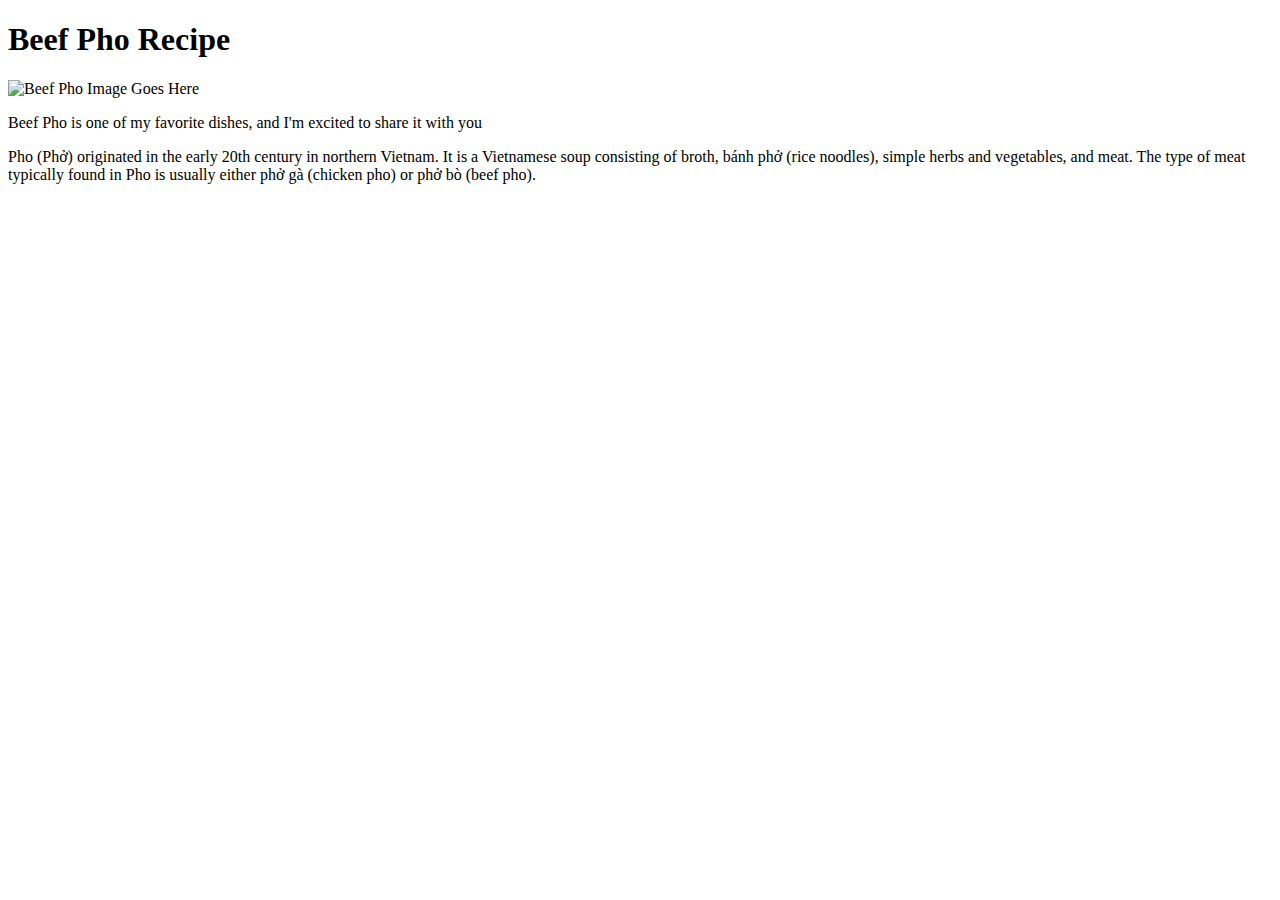
==== recipes/beefpho.html @ 3e65c29c "Add beef pho html document to recipes and link document to index" ====
<!DOCTYPE html>
<html lang="en">
  <head>
    <meta charset="UTF-8" />
    <meta http-equiv="X-UA-Compatible" content="IE=edge" />
    <meta name="viewport" content="width=device-width, initial-scale=1.0" />
    <title>Document</title>
  </head>
  <body>
    <h1>Beef Pho Recipe</h1>
    <img src="https://manfuel.files.wordpress.com/2018/11/home-is-a-kitchen-homemade-instant-pot-pho-recipe.jpg" width="75" alt="Beef Pho Image Goes Here">
    <p>
      Beef Pho is one of my favorite dishes, and I'm excited to share it with
      you
    </p>
    <p>Pho (Phở) originated in the early 20th century in northern Vietnam. It is a Vietnamese soup consisting of broth, bánh phở (rice noodles), simple herbs and vegetables, and meat. The type of meat typically found in Pho is usually either phở gà (chicken pho) or phở bò (beef pho).</p>

</body>
</html>
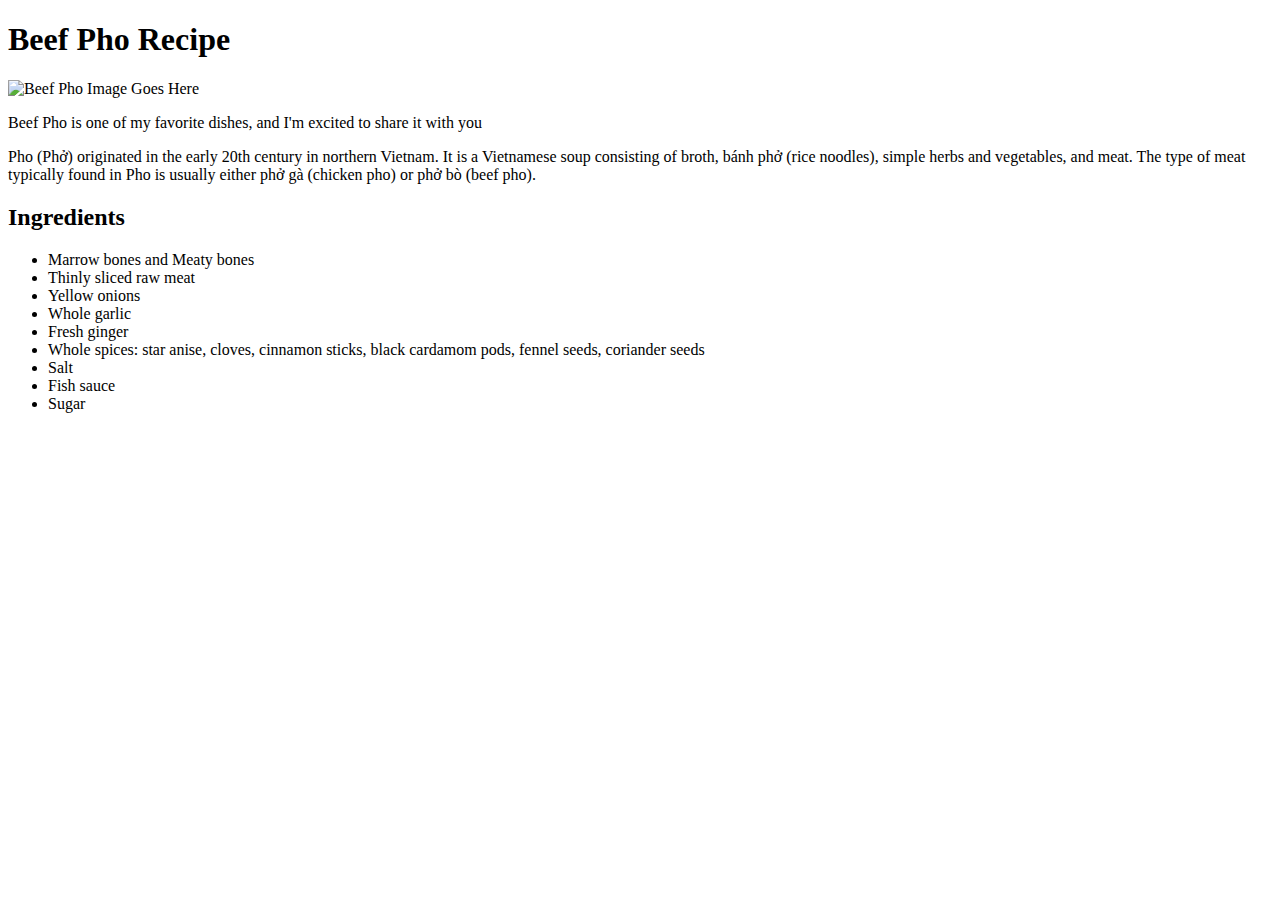
==== commit 017dca43: "add beef pho ingredients" ====
--- a/recipes/beefpho.html
+++ b/recipes/beefpho.html
@@ -14,6 +14,17 @@
       you
     </p>
     <p>Pho (Phở) originated in the early 20th century in northern Vietnam. It is a Vietnamese soup consisting of broth, bánh phở (rice noodles), simple herbs and vegetables, and meat. The type of meat typically found in Pho is usually either phở gà (chicken pho) or phở bò (beef pho).</p>
-
+<h2>Ingredients</h2>
+<ul>
+    <li>Marrow bones and Meaty bones</li>
+    <li>Thinly sliced raw meat</li>
+    <li>Yellow onions</li>
+    <li>Whole garlic</li>
+    <li>Fresh ginger</li>
+    <li>Whole spices: star anise, cloves, cinnamon sticks, black cardamom pods, fennel seeds, coriander seeds</li>
+    <li>Salt</li>
+    <li>Fish sauce</li>
+    <li>Sugar</li>
+</ul>
 </body>
 </html>
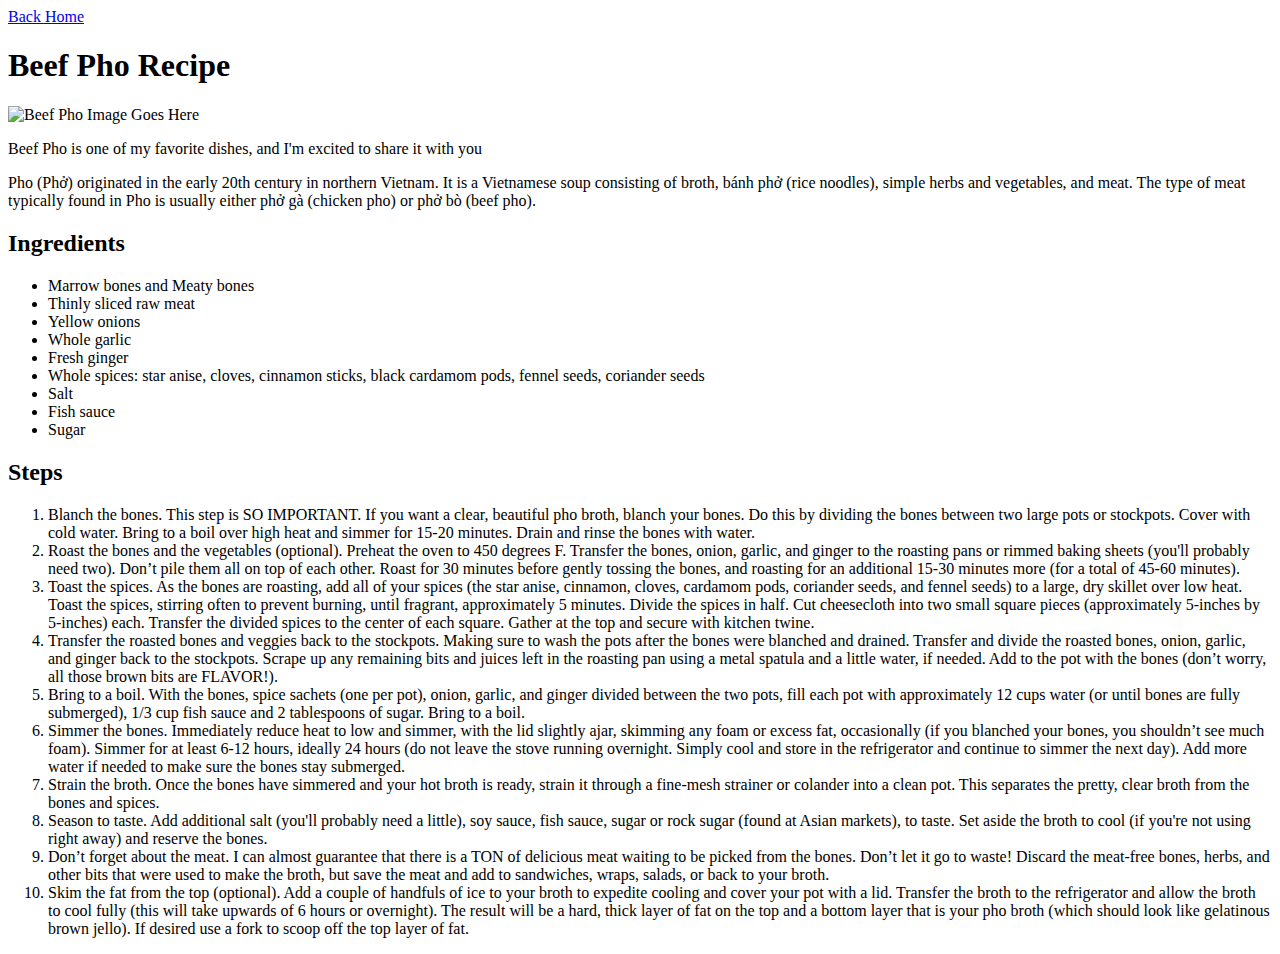
==== commit c6711c5a: "Add beef pho steps" ====
--- a/recipes/beefpho.html
+++ b/recipes/beefpho.html
@@ -7,6 +7,7 @@
     <title>Document</title>
   </head>
   <body>
+    <a href="../index.html">Back Home</a>
     <h1>Beef Pho Recipe</h1>
     <img src="https://manfuel.files.wordpress.com/2018/11/home-is-a-kitchen-homemade-instant-pot-pho-recipe.jpg" width="75" alt="Beef Pho Image Goes Here">
     <p>
@@ -26,5 +27,18 @@
     <li>Fish sauce</li>
     <li>Sugar</li>
 </ul>
+<h2>Steps</h2>
+<ol>
+    <li>Blanch the bones. This step is SO IMPORTANT. If you want a clear, beautiful pho broth, blanch your bones. Do this by dividing the bones between two large pots or stockpots. Cover with cold water. Bring to a boil over high heat and simmer for 15-20 minutes. Drain and rinse the bones with water.</li>
+    <li>Roast the bones and the vegetables (optional). Preheat the oven to 450 degrees F. Transfer the bones, onion, garlic, and ginger to the roasting pans or rimmed baking sheets (you'll probably need two). Don’t pile them all on top of each other. Roast for 30 minutes before gently tossing the bones, and roasting for an additional 15-30 minutes more (for a total of 45-60 minutes).</li>
+    <li>Toast the spices. As the bones are roasting, add all of your spices (the star anise, cinnamon, cloves, cardamom pods, coriander seeds, and fennel seeds) to a large, dry skillet over low heat. Toast the spices, stirring often to prevent burning, until fragrant, approximately 5 minutes. Divide the spices in half. Cut cheesecloth into two small square pieces (approximately 5-inches by 5-inches) each. Transfer the divided spices to the center of each square. Gather at the top and secure with kitchen twine.</li>
+    <li>Transfer the roasted bones and veggies back to the stockpots. Making sure to wash the pots after the bones were blanched and drained. Transfer and divide the roasted bones, onion, garlic, and ginger back to the stockpots. Scrape up any remaining bits and juices left in the roasting pan using a metal spatula and a little water, if needed. Add to the pot with the bones (don’t worry, all those brown bits are FLAVOR!). </li>
+    <li>Bring to a boil. With the bones, spice sachets (one per pot), onion, garlic, and ginger divided between the two pots, fill each pot with approximately 12 cups water (or until bones are fully submerged), 1/3 cup fish sauce and 2 tablespoons of sugar. Bring to a boil.</li>
+<li>Simmer the bones. Immediately reduce heat to low and simmer, with the lid slightly ajar, skimming any foam or excess fat, occasionally (if you blanched your bones, you shouldn’t see much foam). Simmer for at least 6-12 hours, ideally 24 hours (do not leave the stove running overnight. Simply cool and store in the refrigerator and continue to simmer the next day). Add more water if needed to make sure the bones stay submerged.</li>
+<li>Strain the broth. Once the bones have simmered and your hot broth is ready, strain it through a fine-mesh strainer or colander into a clean pot. This separates the pretty, clear broth from the bones and spices. </li>
+<li>Season to taste. Add additional salt (you'll probably need a little), soy sauce, fish sauce, sugar or rock sugar (found at Asian markets), to taste. Set aside the broth to cool (if you're not using right away) and reserve the bones.</li>
+<li>Don’t forget about the meat. I can almost guarantee that there is a TON of delicious meat waiting to be picked from the bones. Don’t let it go to waste! Discard the meat-free bones, herbs, and other bits that were used to make the broth, but save the meat and add to sandwiches, wraps, salads, or back to your broth.</li>
+<li>Skim the fat from the top (optional). Add a couple of handfuls of ice to your broth to expedite cooling and cover your pot with a lid. Transfer the broth to the refrigerator and allow the broth to cool fully (this will take upwards of 6 hours or overnight). The result will be a hard, thick layer of fat on the top and a bottom layer that is your pho broth (which should look like gelatinous brown jello). If desired use a fork to scoop off the top layer of fat. </li>
+</ol>
 </body>
 </html>
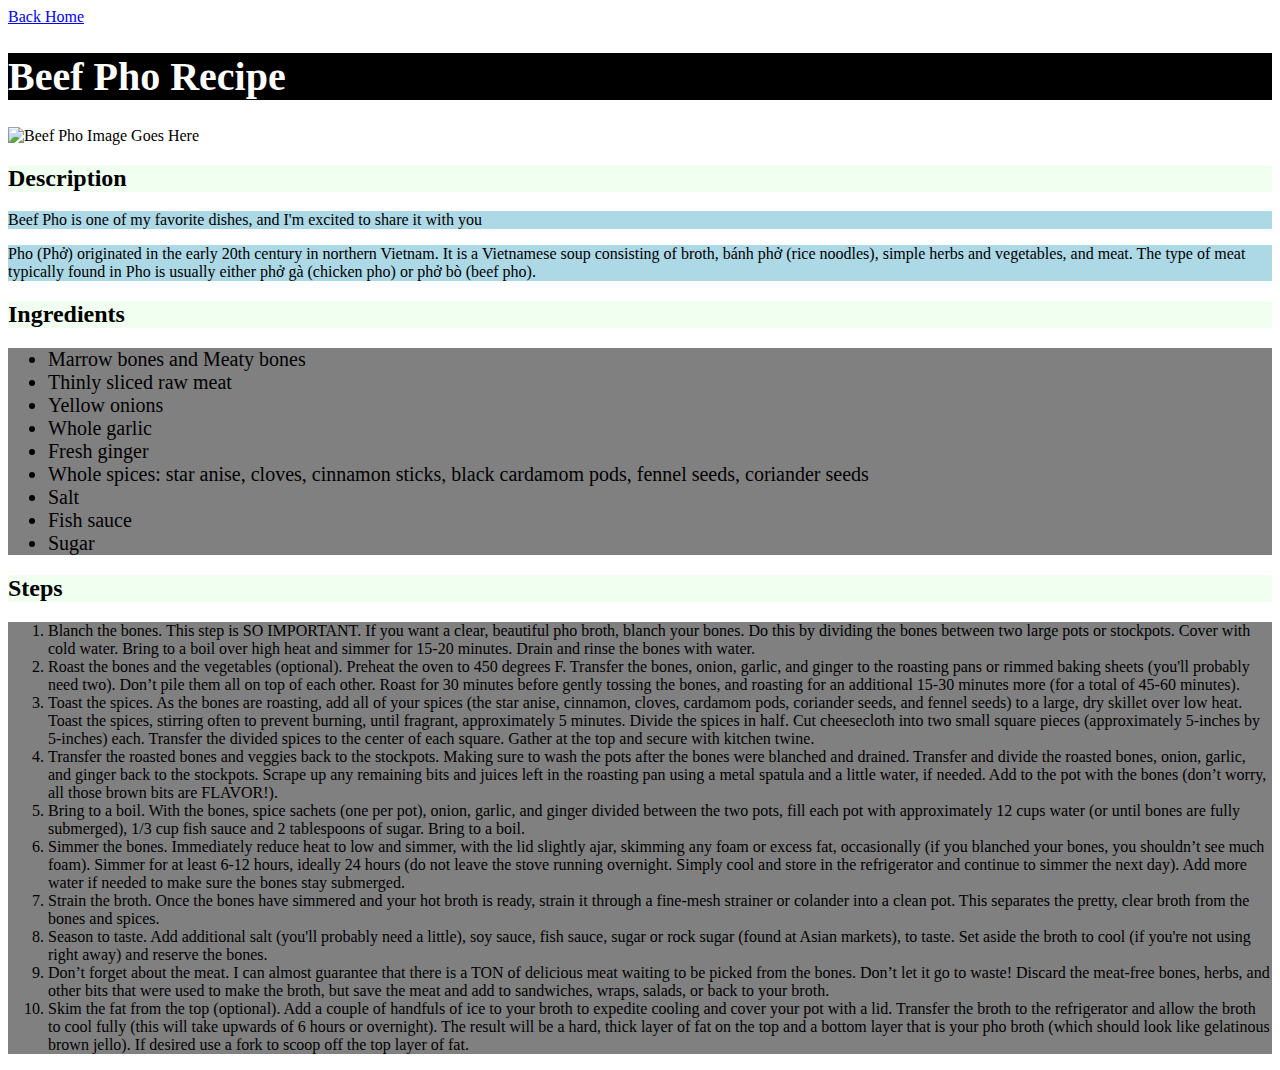
==== commit b746e4a8: "Add css to recipes and main page" ====
--- a/recipes/beefpho.html
+++ b/recipes/beefpho.html
@@ -1,22 +1,24 @@
 <!DOCTYPE html>
 <html lang="en">
   <head>
+    <link rel="stylesheet" href="../styles.css">
     <meta charset="UTF-8" />
     <meta http-equiv="X-UA-Compatible" content="IE=edge" />
     <meta name="viewport" content="width=device-width, initial-scale=1.0" />
-    <title>Document</title>
+    <title>Beef Pho Recipe</title>
   </head>
   <body>
     <a href="../index.html">Back Home</a>
     <h1>Beef Pho Recipe</h1>
     <img src="https://manfuel.files.wordpress.com/2018/11/home-is-a-kitchen-homemade-instant-pot-pho-recipe.jpg" width="75" alt="Beef Pho Image Goes Here">
+    <h2>Description</h2>
     <p>
       Beef Pho is one of my favorite dishes, and I'm excited to share it with
       you
     </p>
     <p>Pho (Phở) originated in the early 20th century in northern Vietnam. It is a Vietnamese soup consisting of broth, bánh phở (rice noodles), simple herbs and vegetables, and meat. The type of meat typically found in Pho is usually either phở gà (chicken pho) or phở bò (beef pho).</p>
 <h2>Ingredients</h2>
-<ul>
+<ul class="ingredients">
     <li>Marrow bones and Meaty bones</li>
     <li>Thinly sliced raw meat</li>
     <li>Yellow onions</li>
@@ -28,7 +30,7 @@
     <li>Sugar</li>
 </ul>
 <h2>Steps</h2>
-<ol>
+<ol class="steps">
     <li>Blanch the bones. This step is SO IMPORTANT. If you want a clear, beautiful pho broth, blanch your bones. Do this by dividing the bones between two large pots or stockpots. Cover with cold water. Bring to a boil over high heat and simmer for 15-20 minutes. Drain and rinse the bones with water.</li>
     <li>Roast the bones and the vegetables (optional). Preheat the oven to 450 degrees F. Transfer the bones, onion, garlic, and ginger to the roasting pans or rimmed baking sheets (you'll probably need two). Don’t pile them all on top of each other. Roast for 30 minutes before gently tossing the bones, and roasting for an additional 15-30 minutes more (for a total of 45-60 minutes).</li>
     <li>Toast the spices. As the bones are roasting, add all of your spices (the star anise, cinnamon, cloves, cardamom pods, coriander seeds, and fennel seeds) to a large, dry skillet over low heat. Toast the spices, stirring often to prevent burning, until fragrant, approximately 5 minutes. Divide the spices in half. Cut cheesecloth into two small square pieces (approximately 5-inches by 5-inches) each. Transfer the divided spices to the center of each square. Gather at the top and secure with kitchen twine.</li>
--- a/styles.css
+++ b/styles.css
@@ -0,0 +1,33 @@
+h1
+{
+background-color: black;
+color: white;
+font-size: 40px;
+}
+ul.list
+{
+    background-color: black;
+    color: white;
+    font-size: 30px;
+}
+ul.ingredients
+{
+    background-color: gray;
+    font-size: 20px;
+}
+ol.steps
+{
+    background-color: gray;
+}
+h2
+{
+    background-color: honeydew;
+}
+h3
+{
+    background-color: cornflowerblue;
+}
+p
+{
+    background-color: lightblue;
+}